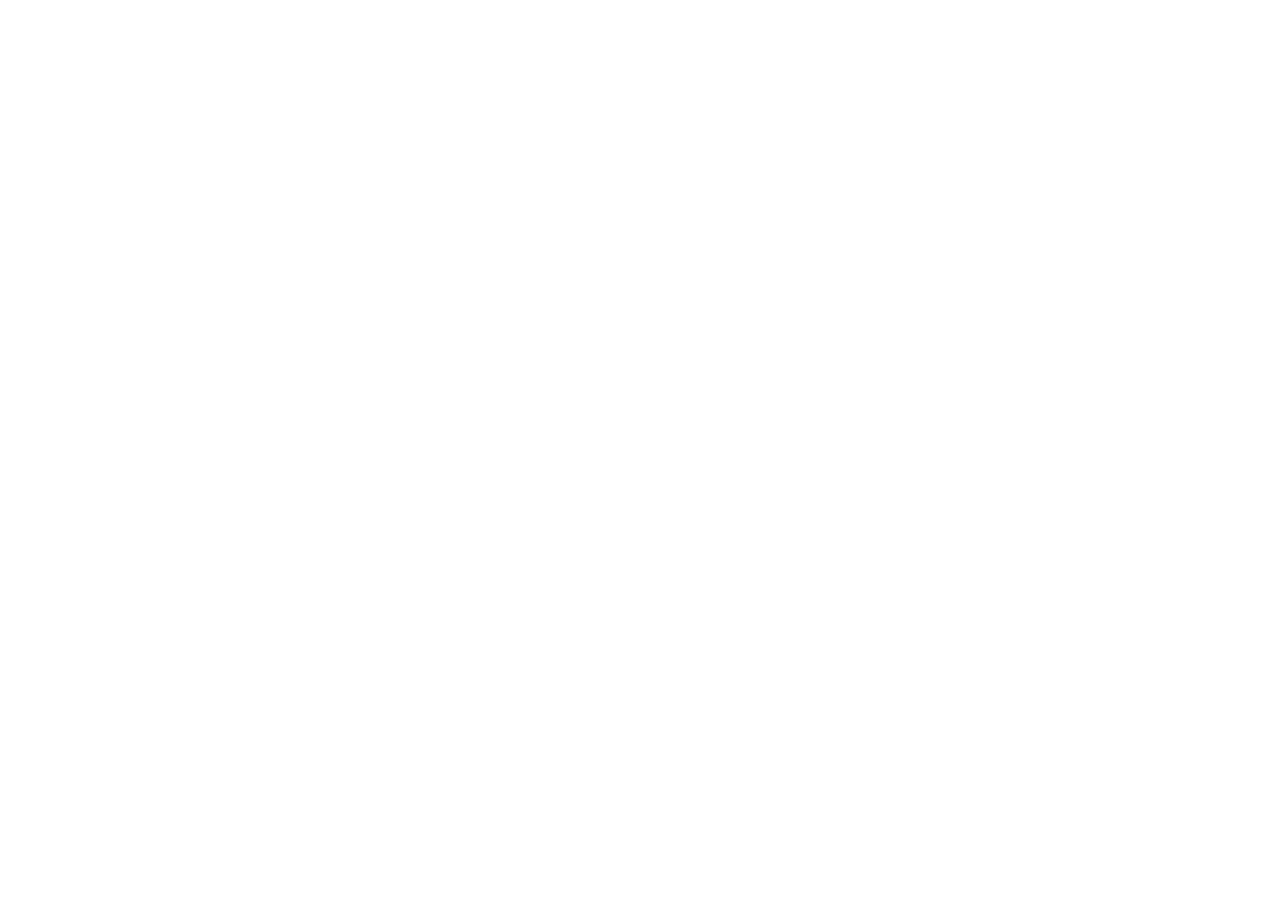
==== API/WeatherAPI/index.html @ 985bebce "javascript weather api practice" ====
<!DOCTYPE html>
<html lang="en">
<head>
    <meta charset="UTF-8">
    <meta http-equiv="X-UA-Compatible" content="IE=edge">
    <meta name="viewport" content="width=device-width, initial-scale=1.0">
    <title>Document</title>
</head>
<body>
    <buttons type="submit"></button>
<script src="app.js"></script>
</body>
</html>
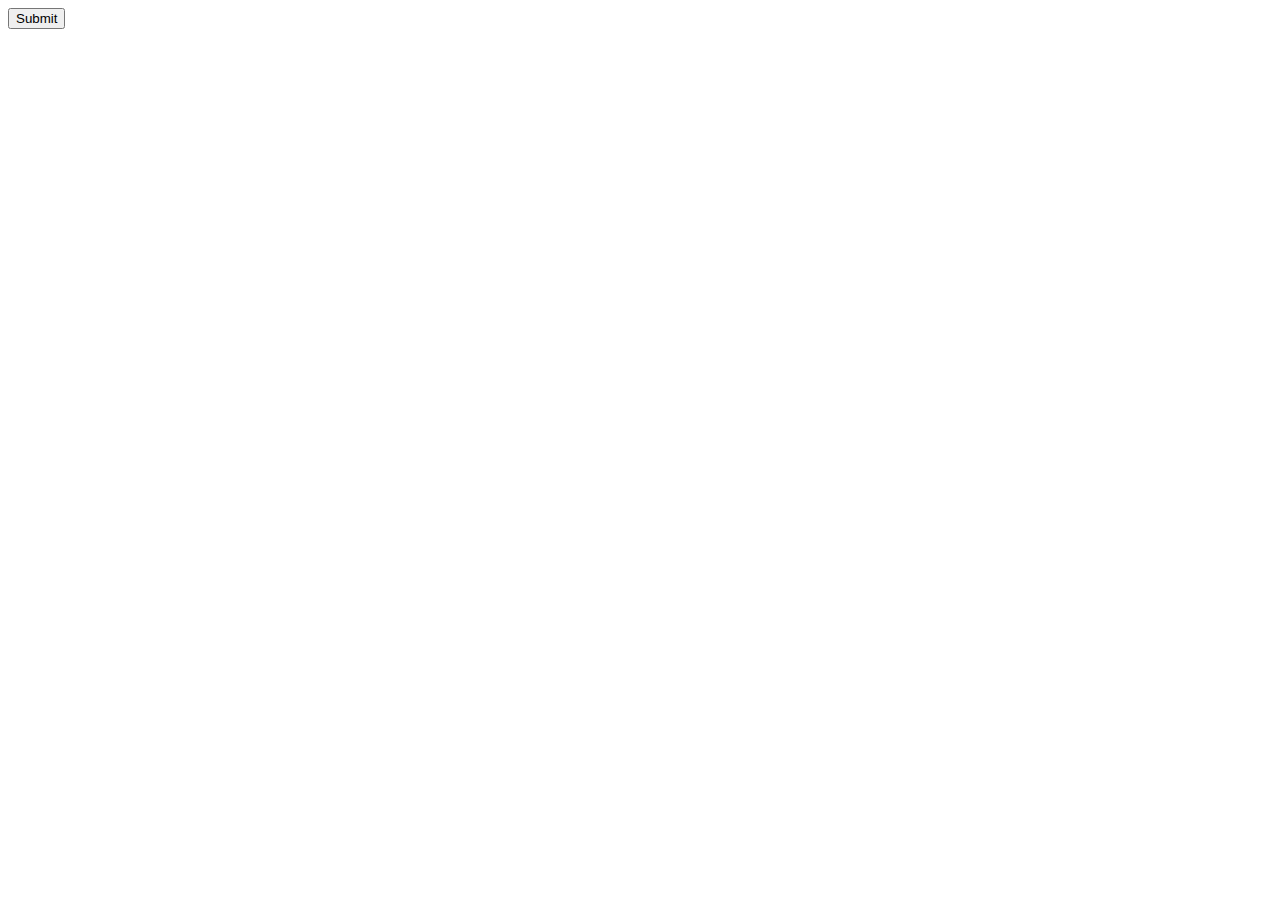
==== commit 45c9855d: "fix button spelling" ====
--- a/API/WeatherAPI/index.html
+++ b/API/WeatherAPI/index.html
@@ -7,7 +7,7 @@
     <title>Document</title>
 </head>
 <body>
-    <buttons type="submit"></button>
+    <button type="submit">Submit</button>
 <script src="app.js"></script>
 </body>
 </html>